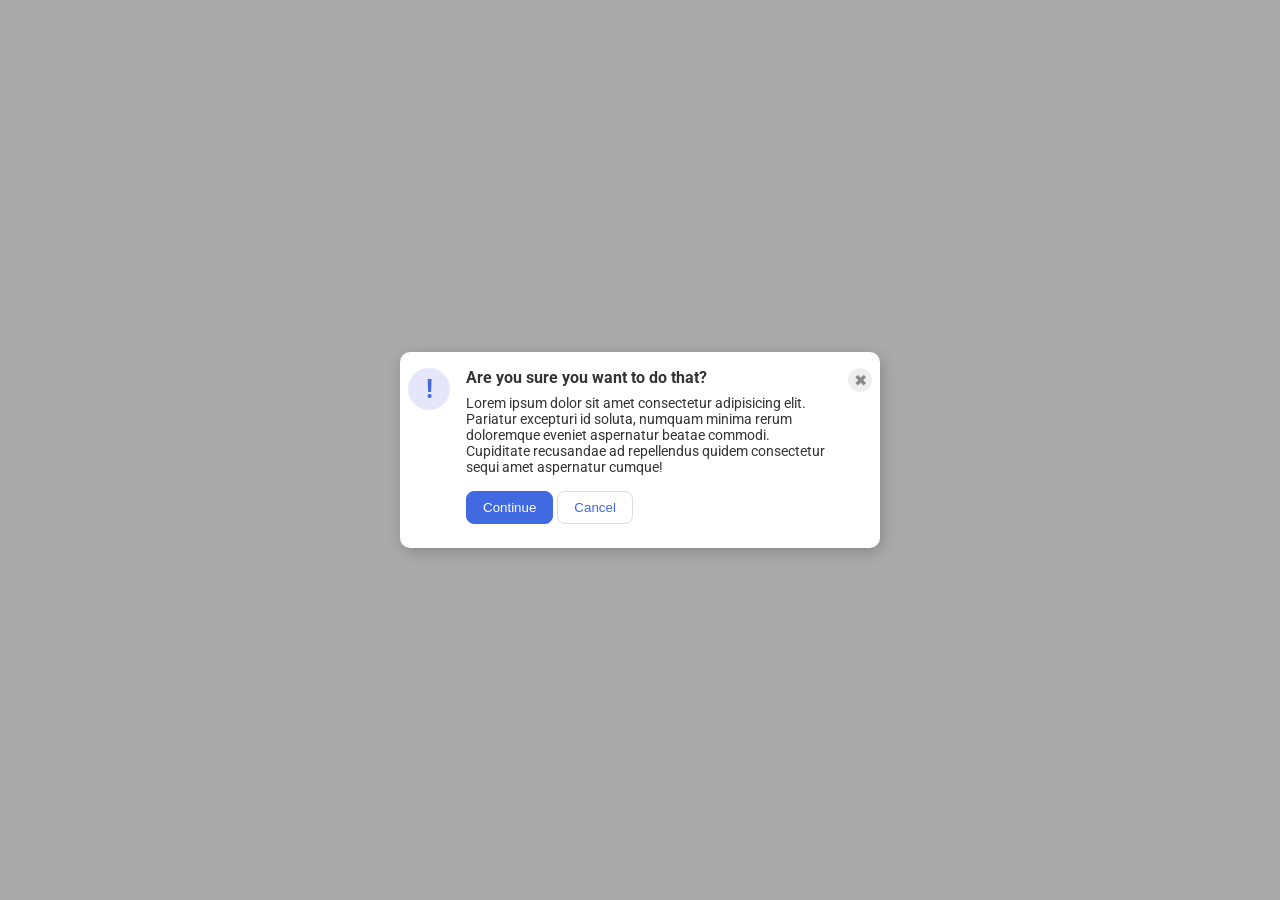
==== foundations/flex/05-flex-modal/index.html @ 00dd79c5 "Edit html and css files to attain a desired modal style" ====
<!DOCTYPE html>
<html lang="en">
  <head>
    <meta charset="UTF-8">
    <meta http-equiv="X-UA-Compatible" content="IE=edge">
    <meta name="viewport" content="width=device-width, initial-scale=1.0">
    <link rel="stylesheet" href="style.css">
    <title>Modal</title>
  </head>
  <body>
    <div class="modal">
      <div class="icon">!</div>

      <div class="header_buttons">
        <strong><div class="header">Are you sure you want to do that?</div></strong>
        <div class="text">Lorem ipsum dolor sit amet consectetur adipisicing elit. Pariatur excepturi id soluta, numquam minima rerum doloremque eveniet aspernatur beatae commodi. Cupiditate recusandae ad repellendus quidem consectetur sequi amet aspernatur cumque!</div>
        <button class="continue">Continue</button>
        <button class="cancel">Cancel</button>
      </div>

      <button class="close-button">✖</button>
    </div>
  </body>
</html>
---- foundations/flex/05-flex-modal/style.css ----
@import url('https://fonts.googleapis.com/css2?family=Roboto:wght@400;700&display=swap');

html, body {
  height: 100%;
}

body {
  font-family: Roboto, sans-serif;
  margin: 0;
  background: #aaa;
  color: #333;
  /* I'll give you this one for free lol */
  display: flex;
  align-items: center;
  justify-content: center;
}

.modal {
  background: white;
  width: 480px;
  border-radius: 10px;
  box-shadow: 2px 4px 16px rgba(0,0,0,.2);
  display: flex;
  margin: 8px;
  padding: 8px 0;
  
}

.header_buttons {
  margin: 8px;
}

.text {
  margin: 8px 0;
  font-size: 14px;
}

.icon {
  color: royalblue;
  font-size: 26px;
  font-weight: 700;
  background: lavender;
  width: 42px;
  height: 42px;
  border-radius: 50%;
  display: flex;
  align-items: center;
  justify-content: center;
  margin: 8px ;
  flex-shrink: 0;
}

.close-button {
  background: #eee;
  border-radius: 50%;
  color: #888;
  font-weight: 400;
  font-size: 16px;
  height: 24px;
  width: 24px;
  display: flex;
  align-items: center;
  justify-content: center;
  border: 1px solid #eee;
  padding: 0;
  margin: 8px;
  flex-shrink: 0;
}

button {
  cursor: pointer;
  padding: 8px 16px;
  border-radius: 8px;
  margin: 8px 0;
}

button.continue {
  background: royalblue;
  border: 1px solid royalblue;
  color: white;
}

button.cancel {
  background: white;
  border: 1px solid #ddd;
  color: royalblue;
}
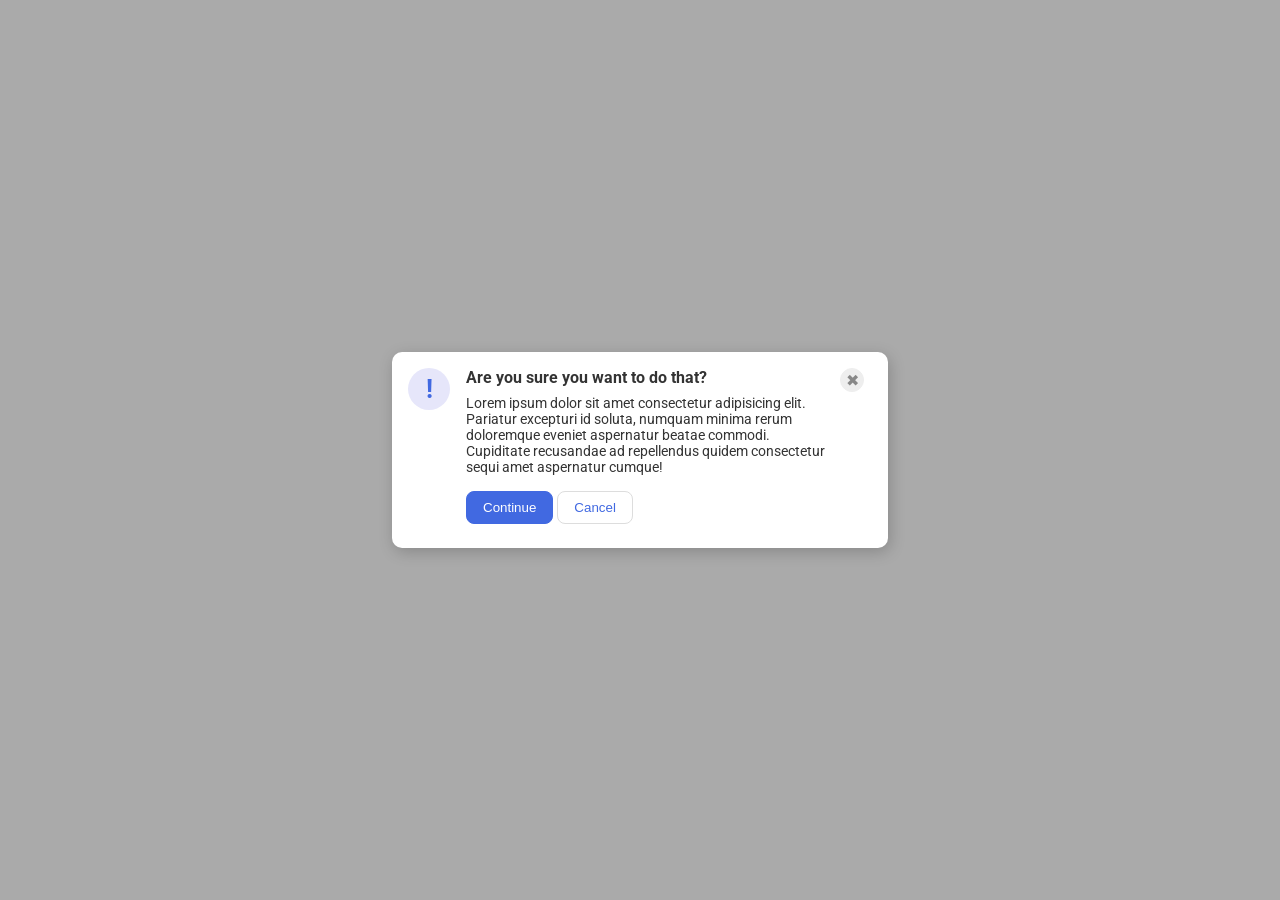
==== commit 60afd7be: "Edit html and css files to complete exercise 05-flex-modal Edit helps to fix and fully certify all t" ====
--- a/foundations/flex/05-flex-modal/index.html
+++ b/foundations/flex/05-flex-modal/index.html
@@ -12,13 +12,15 @@
       <div class="icon">!</div>
 
       <div class="header_buttons">
-        <strong><div class="header">Are you sure you want to do that?</div></strong>
-        <div class="text">Lorem ipsum dolor sit amet consectetur adipisicing elit. Pariatur excepturi id soluta, numquam minima rerum doloremque eveniet aspernatur beatae commodi. Cupiditate recusandae ad repellendus quidem consectetur sequi amet aspernatur cumque!</div>
-        <button class="continue">Continue</button>
-        <button class="cancel">Cancel</button>
+        <div class="header"><strong>Are you sure you want to do that?</strong>
+          <div class="text">Lorem ipsum dolor sit amet consectetur adipisicing elit. Pariatur excepturi id soluta, numquam minima rerum doloremque eveniet aspernatur beatae commodi. Cupiditate recusandae ad repellendus quidem consectetur sequi amet aspernatur cumque!</div>
+          <button class="continue">Continue</button>
+          <button class="cancel">Cancel</button>
+        </div>
+
+        <button class="close-button">✖</button>
       </div>
 
-      <button class="close-button">✖</button>
     </div>
   </body>
 </html>
--- a/foundations/flex/05-flex-modal/style.css
+++ b/foundations/flex/05-flex-modal/style.css
@@ -22,12 +22,12 @@
   box-shadow: 2px 4px 16px rgba(0,0,0,.2);
   display: flex;
   margin: 8px;
-  padding: 8px 0;
-  
+  padding: 8px;
 }
 
 .header_buttons {
   margin: 8px;
+  display: flex;
 }
 
 .text {
@@ -46,7 +46,7 @@
   display: flex;
   align-items: center;
   justify-content: center;
-  margin: 8px ;
+  margin: 8px;
   flex-shrink: 0;
 }
 
@@ -62,8 +62,8 @@
   align-items: center;
   justify-content: center;
   border: 1px solid #eee;
-  padding: 0;
-  margin: 8px;
+  padding: 0 8px;
+  margin: 0 8px;
   flex-shrink: 0;
 }
 
